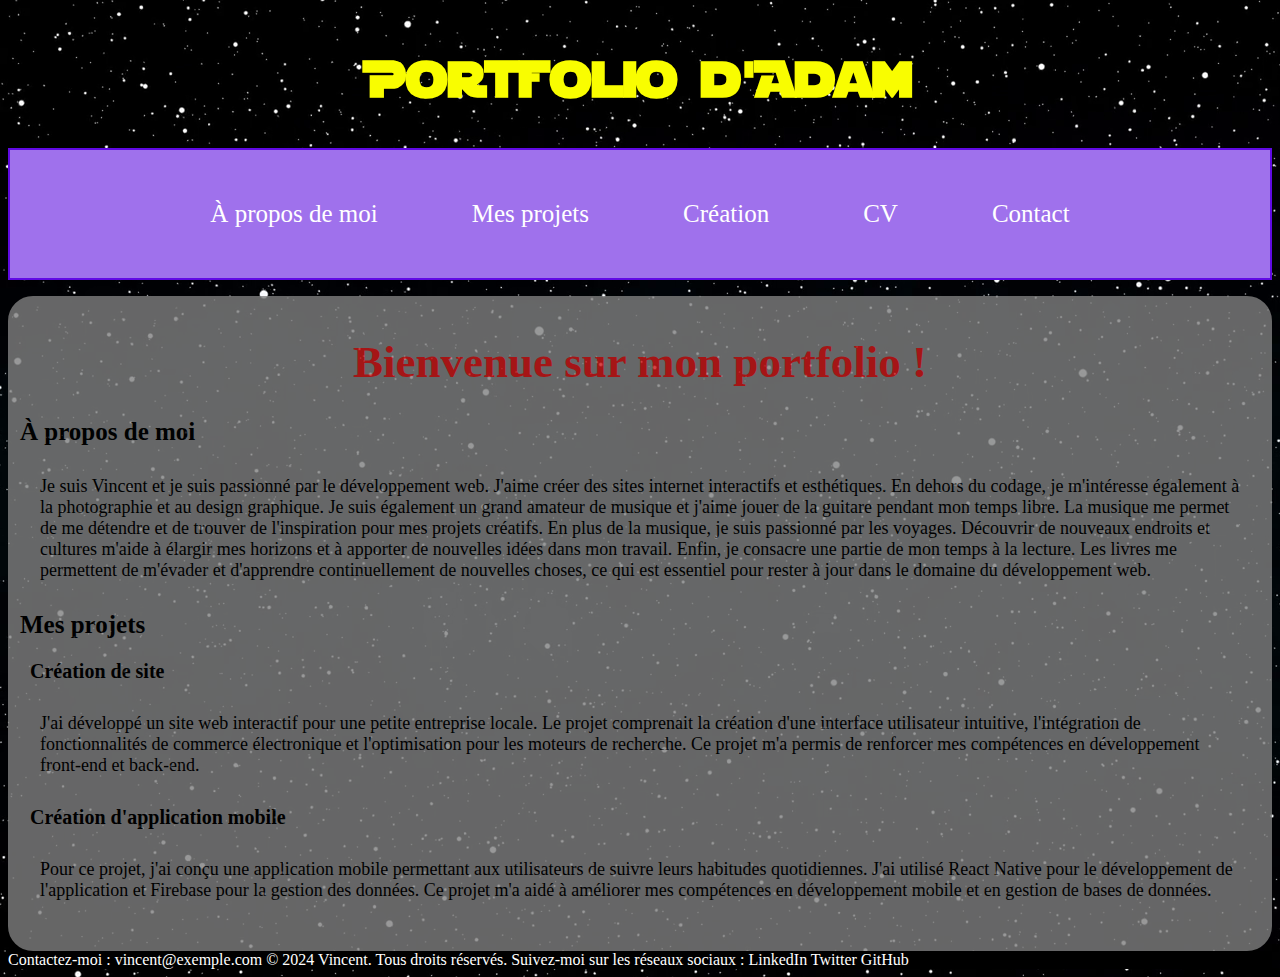
==== index.html @ fb068594 "Premier envoie" ====
<!DOCTYPE html>
<html lang="fr">

<head>
    <meta charset="UTF-8">
    <meta name="viewport" content="width=device-width, initial-scale=1.0">
    <title>Portfolio d'Adam</title>
    <link rel="stylesheet" href="css/style.css">
</head>

<body>
    <header>
        <h1>Portfolio d'Adam</h1>
        <nav>
            <ul>
                <li><a href="#apropos">À propos de moi</a></li>
                <li><a href="#mesprojets">Mes projets</a></li>
                <li><a href="crea.html">Création</a></li>
                <li><a href="cv.html">CV</a></li>
                <li><a href="https://www.univ-littoral.fr/">Contact</a></li>
            </ul>
        </nav>
    </header>


    <main>
        <br>
        <h1>Bienvenue sur mon portfolio !</h1>

        <section id="apropos">
            <h2>À propos de moi</h2>
            <p>
                Je suis Vincent et je suis passionné par le développement web. J'aime créer des sites internet
                interactifs et
                esthétiques. En dehors du codage, je m'intéresse également à la photographie et au design graphique. Je
                suis également
                un grand amateur de musique et j'aime jouer de la guitare pendant mon temps libre. La musique me permet
                de me détendre
                et de trouver de l'inspiration pour mes projets créatifs. En plus de la musique, je suis passionné par
                les voyages.
                Découvrir de nouveaux endroits et cultures m'aide à élargir mes horizons et à apporter de nouvelles
                idées dans mon
                travail. Enfin, je consacre une partie de mon temps à la lecture. Les livres me permettent de m'évader
                et d'apprendre
                continuellement de nouvelles choses, ce qui est essentiel pour rester à jour dans le domaine du
                développement web.
            </p>
        </section>

        <section id="mesprojets">
            <h2>Mes projets</h2>
            <article>
                <h3>Création de site</h3>
                <p>
                    J'ai développé un site web interactif pour une petite entreprise locale. Le projet comprenait la
                    création d'une
                    interface utilisateur intuitive, l'intégration de fonctionnalités de commerce électronique et
                    l'optimisation pour les
                    moteurs de recherche. Ce projet m'a permis de renforcer mes compétences en développement front-end
                    et back-end.
                </p>
            </article>

            <article>
                <h3>Création d'application mobile</h3>
                <p>
                    Pour ce projet, j'ai conçu une application mobile permettant aux utilisateurs de suivre leurs
                    habitudes quotidiennes.
                    J'ai utilisé React Native pour le développement de l'application et Firebase pour la gestion des
                    données. Ce projet m'a
                    aidé à améliorer mes compétences en développement mobile et en gestion de bases de données.
                </p>
            </article>
        </section>
        <br>
    </main>

    <footer>
        Contactez-moi : vincent@exemple.com
        © 2024 Vincent. Tous droits réservés.
        Suivez-moi sur les réseaux sociaux :
        LinkedIn Twitter GitHub
    </footer>
</body>

</html>
---- css/style.css ----
@font-face {
    font-family: "STJEDISE";
    src: url("font/STJEDISE.TTF");
}

body {
    background-image: url("../img/background.png");
}

header {
    width: 100%;
    height: 100%;
}

header h1 {
    text-align: center;
    font-family: STJEDISE;
    color: #f9fd00;
    font-size: 50px;
}

header>nav>ul {
    border: 2px solid rgb(97, 10, 228);
    background-color: rgb(159, 113, 236);
    padding: 50px;
    text-align: center;
}

header>nav>ul>li {
    /* border: 2px solid red; */
    display: inline;
    margin: 30px;
    padding: 15px;
    font-size: 25px
}

header li>a {
    text-decoration: none;
    color: white;

}

main {
    background-color: gray;
    opacity: 80%;
    font-family: Cambria, Cochin, Georgia, Times, 'Times New Roman', serif;
    border: 2px solid gray;
    border-radius: 25px;
}

main h1 {
    color: rgb(207, 26, 26);
    font-size: 45px;
    text-align: center;
    margin-top: 20px;
}

main h2 {
    margin-left: 10px;
    font-size: 25px;
}

main h3 {
    margin-left: 20px;
    font-size: 20px;
}

main p {
    margin: 30px;
    font-size: 18px;
}

main section ul li {
    display: inline-block;
    list-style: none;
}

figure {
    opacity: 100%;
}

figure figcaption {
    text-align: center;
    font-family: 'Gill Sans', 'Gill Sans MT', Calibri, 'Trebuchet MS', sans-serif;
    font-size: 15px;
    font-weight: bold;
    border: 3px solid white;
    border-radius: 10px;
    background-color: white;
    color: black;
}

footer {
    background-color: black;
    color: white;
}
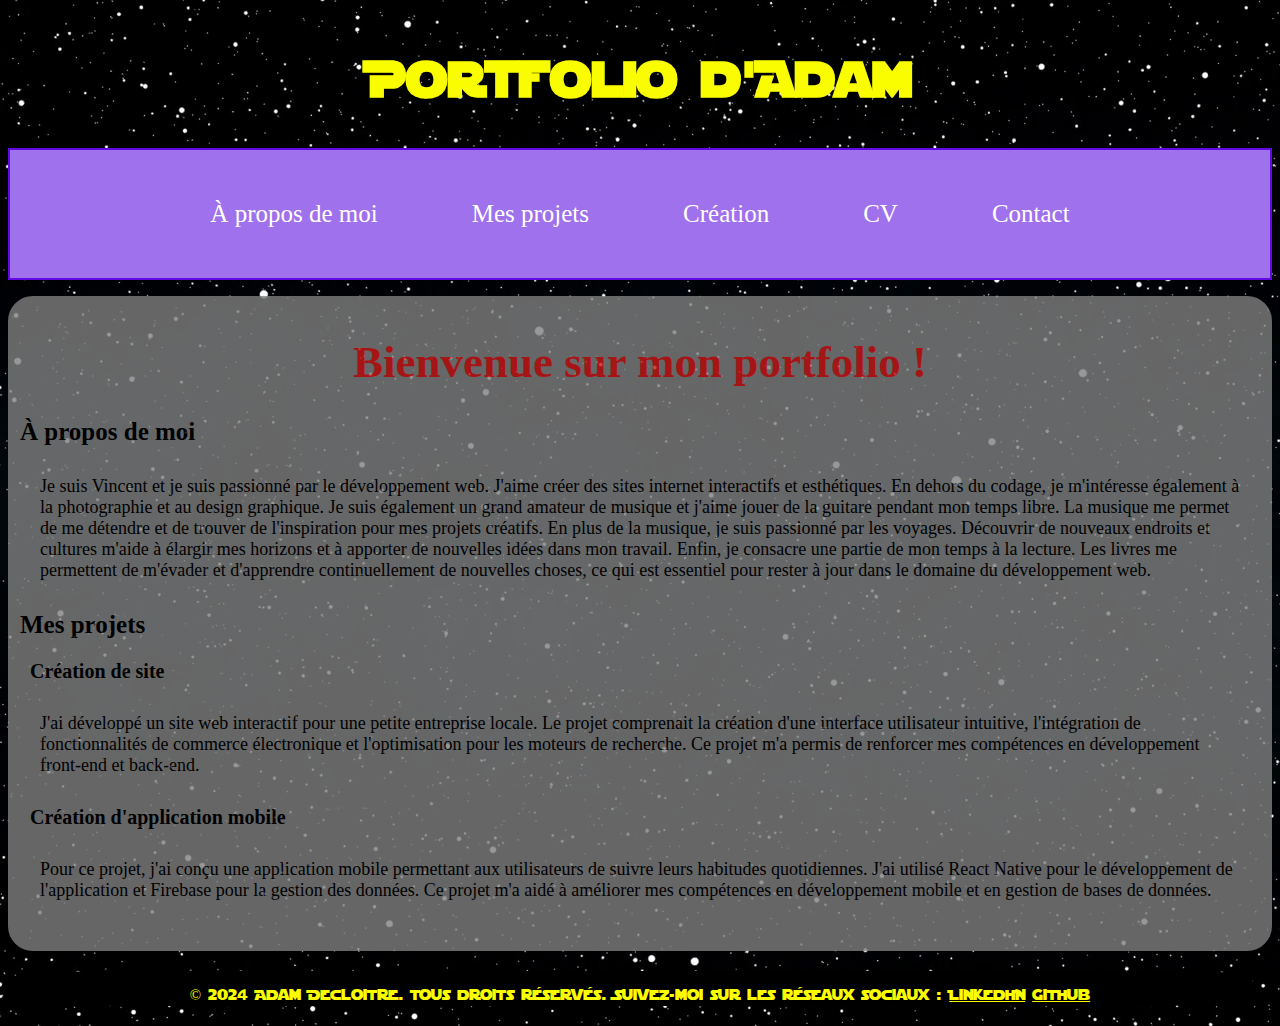
==== commit b7509123: "footer" ====
--- a/index.html
+++ b/index.html
@@ -76,10 +76,10 @@
     </main>
 
     <footer>
-        Contactez-moi : vincent@exemple.com
-        © 2024 Vincent. Tous droits réservés.
+        © 2024 Adam Decloitre. Tous droits réservés.
         Suivez-moi sur les réseaux sociaux :
-        LinkedIn Twitter GitHub
+        <a href="https://www.linkedin.com/in/adam-decloitre-419a52348/">LinkedIn</a>
+        <a href="https://github.com/AdamDecloitre">GitHub</a>
     </footer>
 </body>
 
--- a/css/style.css
+++ b/css/style.css
@@ -92,5 +92,16 @@
 
 footer {
     background-color: black;
-    color: white;
+    padding-top: 10px;
+    margin: 20px;
+    font-family: STJEDISE;
+    font-size: 15px;
+    text-align: center;
+    border-radius: 10%;
+    color: #f9fd00;
+    text-decoration: none;
+}
+
+footer a {
+    color: #f9fd00
 }